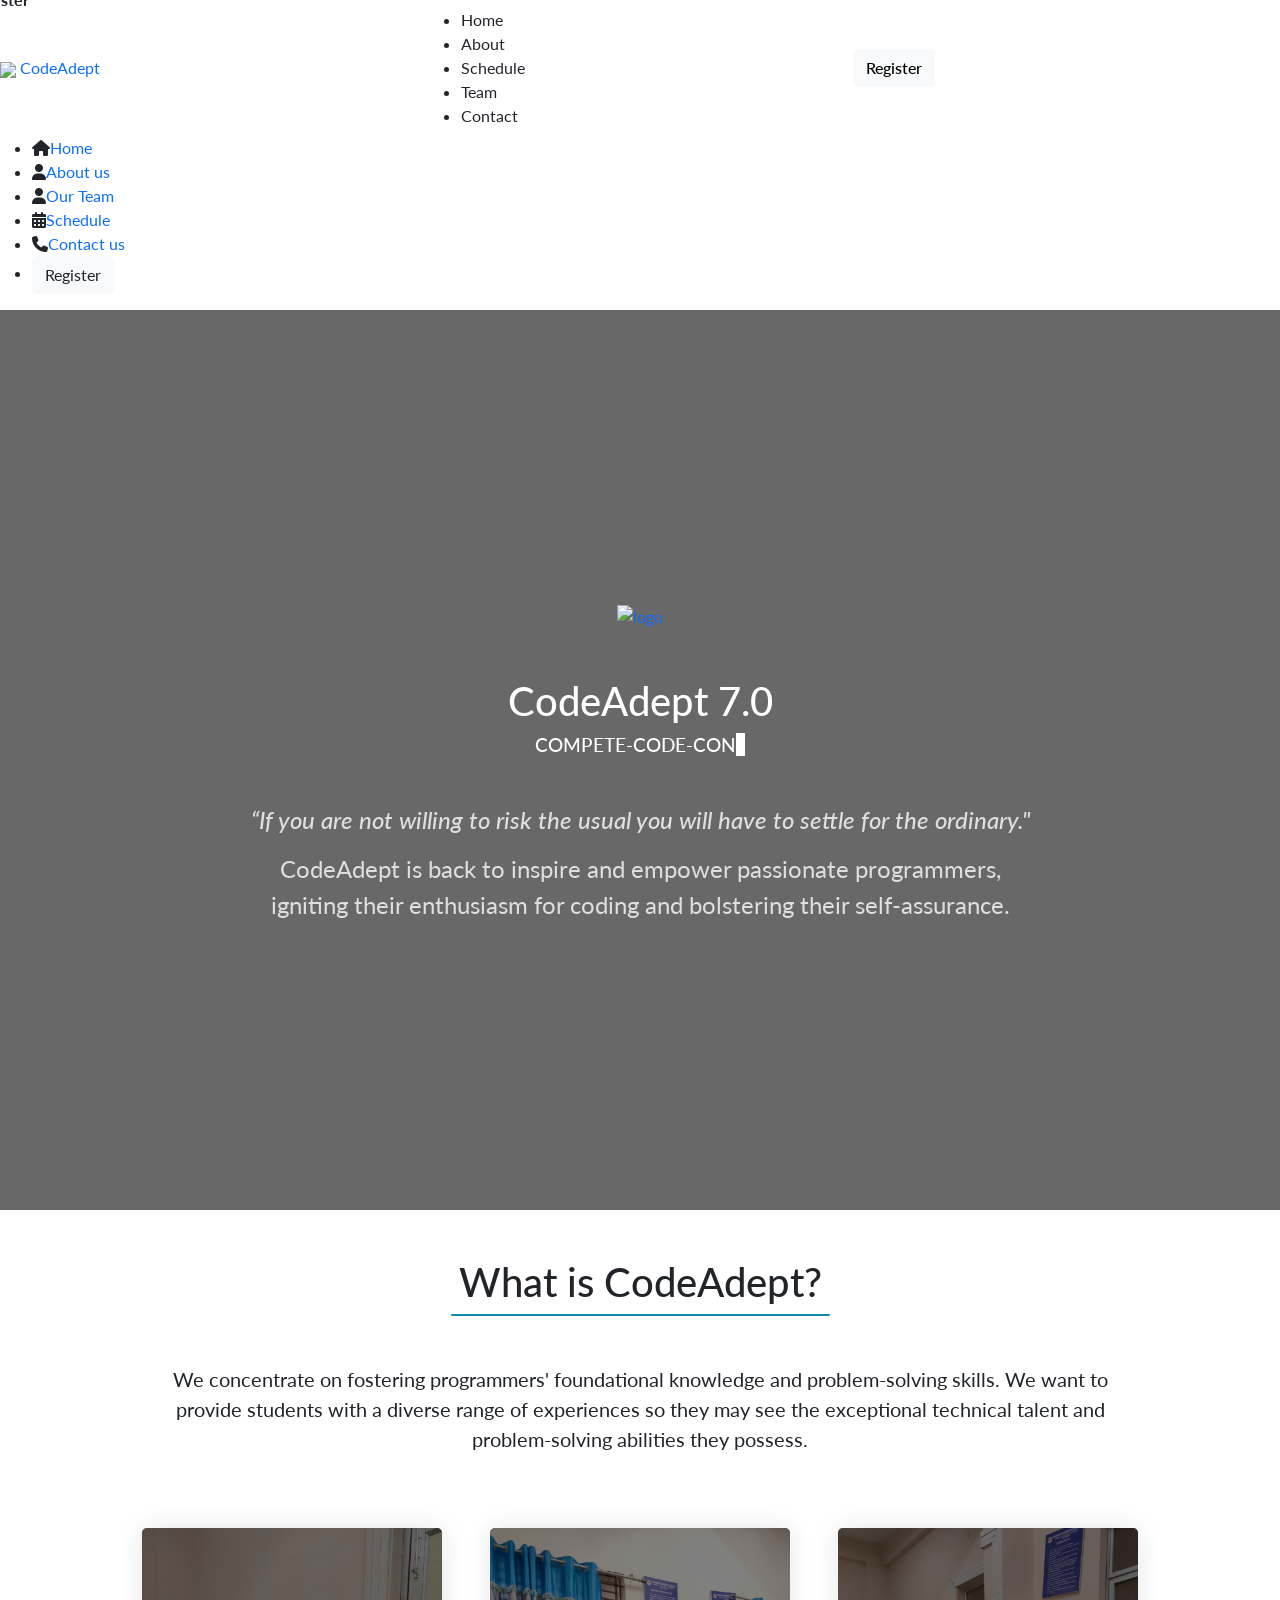
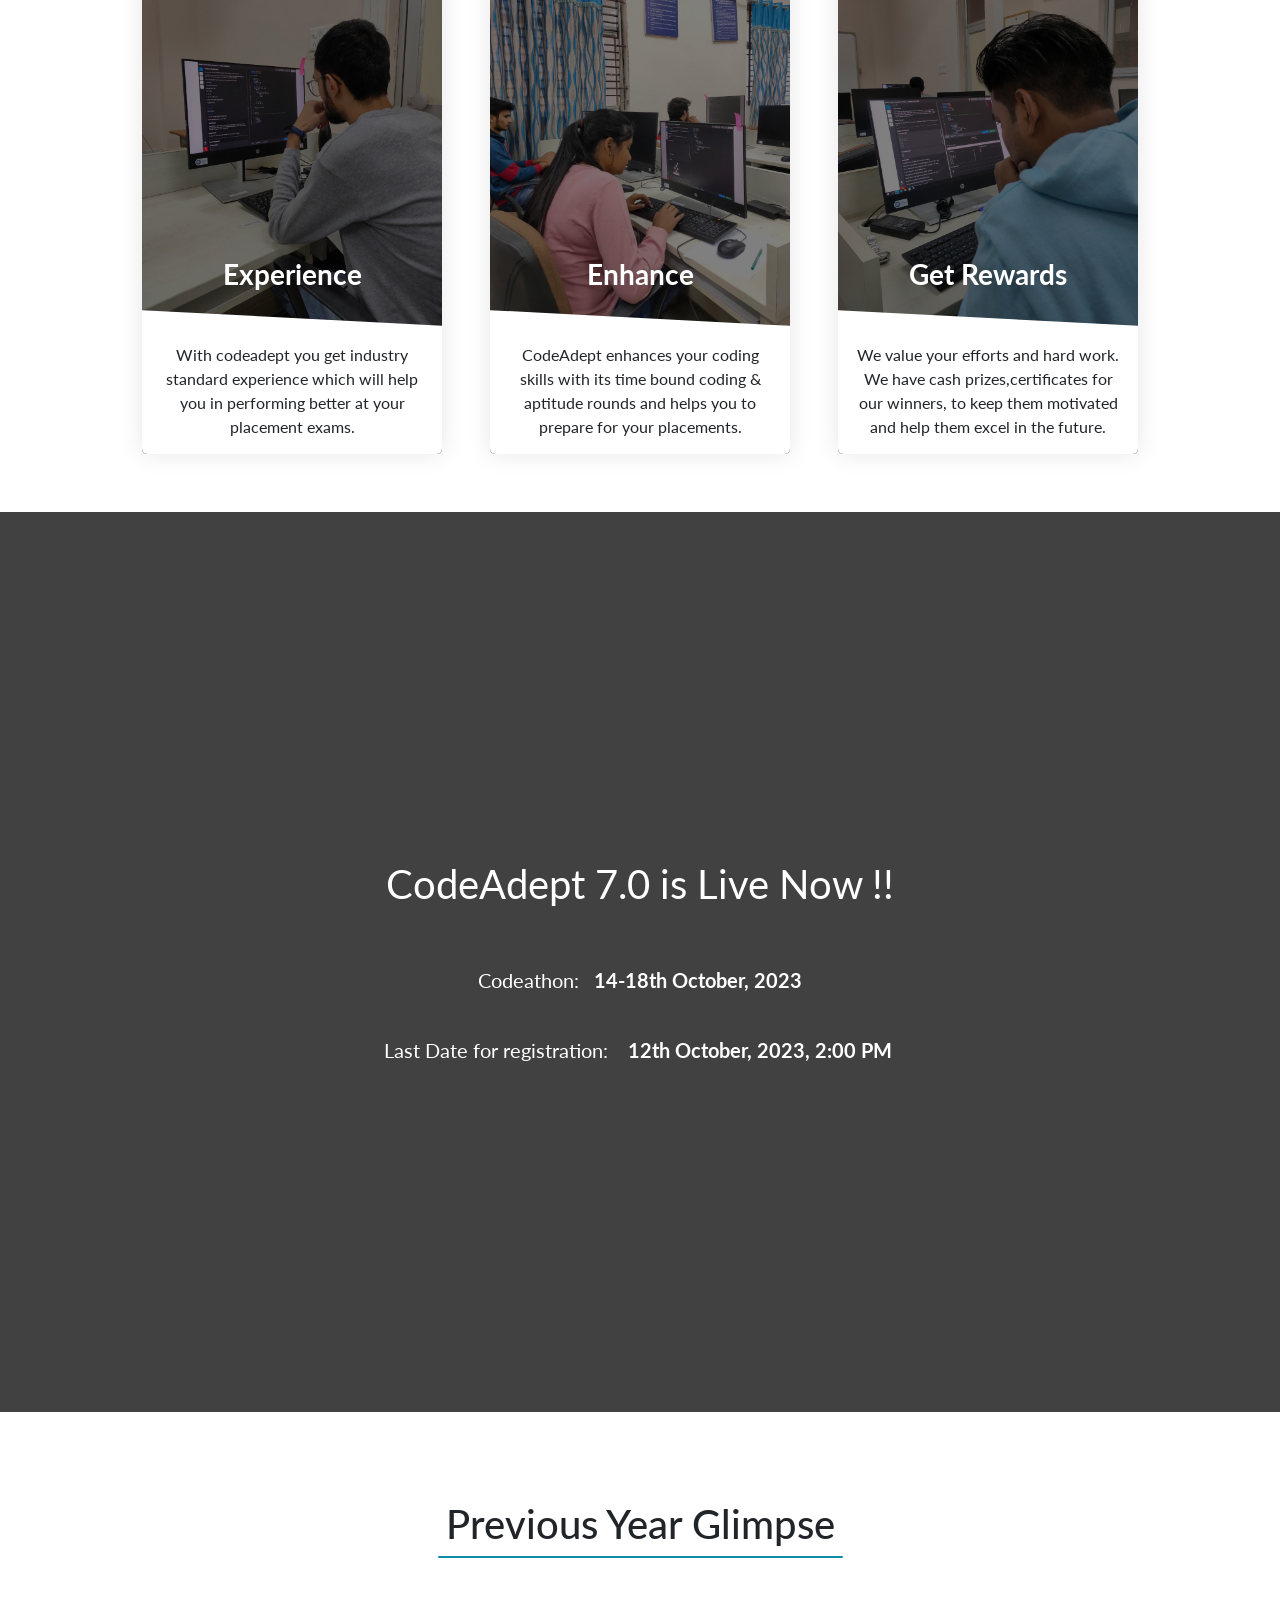
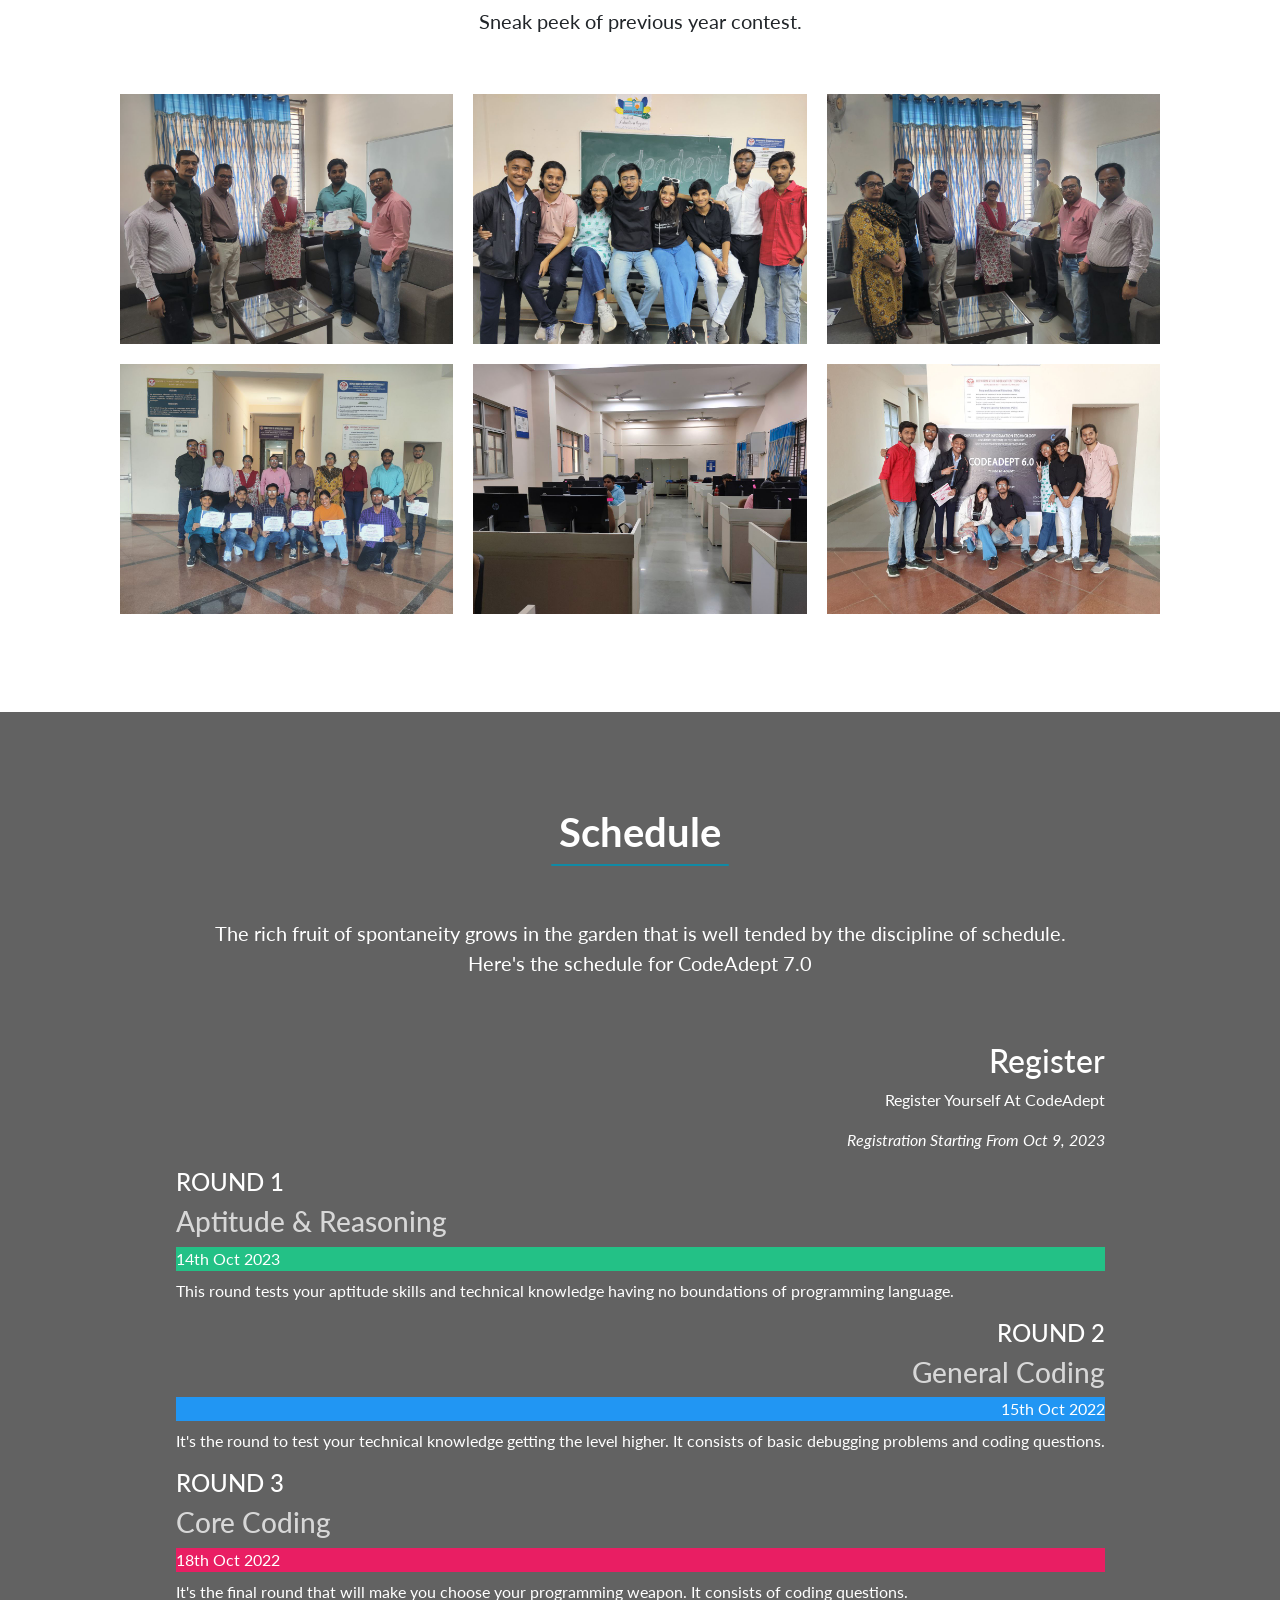
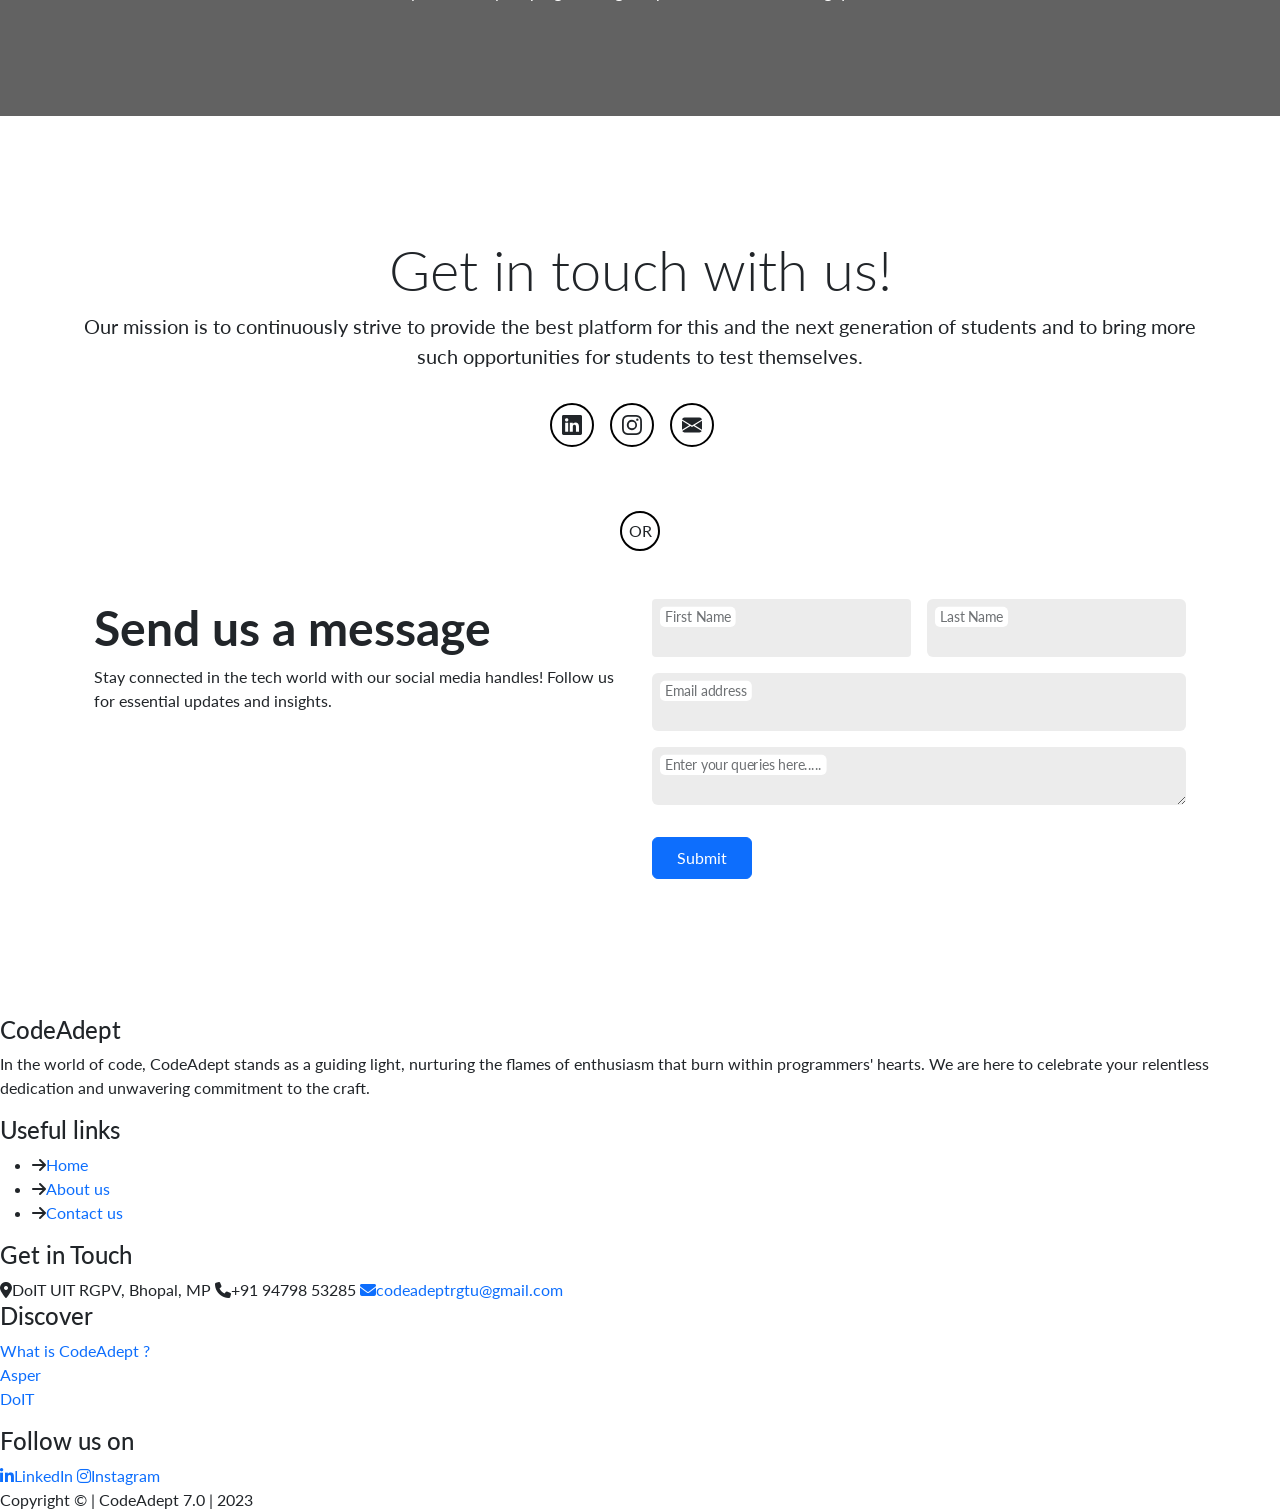
==== index.html @ c3426522 "codeadept 7.0" ====
<!DOCTYPE html>
<html lang="en">

<head>
    <meta charset="UTF-8">
    <meta http-equiv="X-UA-Compatible" content="IE=edge">
    <meta name="viewport" content="width=device-width, initial-scale=1.0">
    <title>CodeAdept 7.0</title>
    <!--CSS-->
    <!--Bootstrap-->
    <link href="https://cdn.jsdelivr.net/npm/bootstrap@5.2.2/dist/css/bootstrap.min.css" rel="stylesheet"
        integrity="sha384-Zenh87qX5JnK2Jl0vWa8Ck2rdkQ2Bzep5IDxbcnCeuOxjzrPF/et3URy9Bv1WTRi" crossorigin="anonymous">
    


    <!-- CSS files -->
    <link rel="stylesheet" href="./CSS/newIndex.css">
    <link rel="stylesheet" href="./CSS/timeline.css">
    <link rel="stylesheet" href="./CSS/footer.css">
    <link rel="stylesheet" href="./CSS/navbar.css">


    <!--fontawesome-->
    <link rel="stylesheet" href="https://cdnjs.cloudflare.com/ajax/libs/font-awesome/6.2.0/css/all.min.css"
        integrity="sha512-xh6O/CkQoPOWDdYTDqeRdPCVd1SpvCA9XXcUnZS2FmJNp1coAFzvtCN9BmamE+4aHK8yyUHUSCcJHgXloTyT2A=="
        crossorigin="anonymous" referrerpolicy="no-referrer" />

    <!--Fonts-->
    <link rel="preconnect" href="https://fonts.googleapis.com">
    <link rel="preconnect" href="https://fonts.gstatic.com" crossorigin>
    <link
        href="https://fonts.googleapis.com/css2?family=Fira+Code:wght@300;400;500;600;700&family=Lato:ital,wght@0,300;0,400;0,700;1,300;1,400;1,700&display=swap"
        rel="stylesheet">

    <!-- AOS CDN link -->
    <link rel="stylesheet" href="https://unpkg.com/aos@next/dist/aos.css" />


    <!--Favicon-->
    <link rel="icon" type="image/x-icon" href="./Images/favicon.png">
</head>

<style>
    .nav-item a::before {
        top: 22px !important;
    }

    .container-5 .three div ul li a::after {
        top: 2px !important;
    }
</style>

<body>
    <!-- <section id="loader_container">
        <div class="loader">
          <span style="font-size: 34px !important;">{</span>Loading...<span style="font-size: 34px !important;">}</span>
        </div>
      </section> -->

    <header id="navbar">
        <nav class="navbar justify-content-between">
            <a href="./index.html" class="nav-heading ">
                <img src="Images/logo2.png" height="40">
                <span id="navbar-head">
                    CodeAdept
                </span>
            </a>

            <div class="">
                <ul class="nav-menu m-0" style="margin-bottom: 0px !important;">

                    <li class="nav-item p-0 m-0"><a href="./index.html" class="nav-link present">Home</a></li>
                    <li class="nav-item p-0 m-0"><a href="./index.html#aboutSection" class="nav-link">About</a></li>
                    <li class="nav-item p-0 m-0"><a href="./index.html#scheduleSection" class="nav-link">Schedule</a></li>
                    <li class="nav-item p-0 m-0"><a href="./team.html" class="nav-link">Team</a></li>
                    <li class="nav-item p-0 m-0"><a href="./index.html#contactus" class="nav-link">Contact</a></li>
                </ul>
            </div>
            <a href="register.html"><span class="fw-medium navRegisterBtn btn btn-light me-2 ">Register</span></a>


            <div class="menubar me-2">
                <span class="bar"></span>
                <span class="bar"></span>
                <span class="bar"></span>
            </div>
        </nav>



        <div class="sidebar">
            <ul>
                <li><i class="fa-solid fa-house"></i><a href="./index.html">Home</a></li>
                <li><i class="fa-solid fa-user"></i><a href="./index.html#aboutSection">About us</a></li>
                <li><i class="fa-solid fa-user"></i><a href="./team.html">Our Team</a></li>
                <li><i class="fa-solid fa-calendar-days"></i><a href="./index.html#scheduleSection">Schedule</a></li>
                <li><i class="fa-solid fa-phone"></i><a href="./index.html#contactus">Contact us</a></li>
                <li><a href="./register.html"><button class="btn btn-light text-dark" >Register</button></a></li>
            </ul>
        </div>
    </header>
    <!-- <span>
        <button class="btn btn-primary floatingBtn">
            Register
        </button>
    </span> -->
    <main>

        <!--Floating registration btn-->


        <!--LAnding Section-->
        <section
            class="scroll-item py-5 landing-section  min-vh-100  d-flex flex-column justify-content-center align-items-center landingPg">
            <a href="./index.html">

                <div class="img-holder">
                    <img src="./Images/logo2.png" alt="logo" width="150px">
                </div>

            </a>
            <div class="landingText text-white text-center my-5 ">
                <h1 class="font-bold uppercase">
                    <!-- { &nbsp; -->
                    CodeAdept 7.0
                    <!-- &nbsp;} -->
                </h1>
                <!-- <span class="fs-3 mr-3">
                /* &nbsp;
            </span> -->
                <h3 class="fs-italic my-3 inline-block" id="text">
                </h3>
                <!-- <span class="fs-3 ml-3">
                &nbsp; */
            </span> -->

                <h4 class="fst-italic mx-2 fs-4 tagline mt-5 mb-3">
                    “If you are not willing to risk the usual you will have to settle for the ordinary."
                </h4>
                <div>
                    <p class="mx-2 fs-4 tagline my-3">
                        CodeAdept is back to inspire and empower passionate programmers, igniting their enthusiasm for coding and bolstering their self-assurance.
                    </p>
                </div>





                <a href="./register.html" class="landingRegBTn">

                    <button type="button" class="px-5 py-3 my-3 btn btn-outline-light fw-bold">Register Now</button>
                </a>
            </div>
        </section>


        <!--About Section-->
        <section id="aboutSection"
            class="scroll-item py-5 aboutSection  min-vh-100 d-flex justify-content-center align-items-center flex-column">


            <div class="aboutHeading mb-5">
                <h1 class=" px-2">
                    What is CodeAdept?
                </h1>
                <div class="underline"></div>
            </div>

            <p class=" aboutContent mx-5 text-center fs-5">
                We concentrate on fostering programmers' foundational knowledge and problem-solving skills. We want to provide students with a diverse range of experiences so they may see the exceptional technical talent and problem-solving abilities they possess.

            </p>


            <div class="mt-5  gap-5 mw-100 d-flex flex-wrap justify-content-around">


                <div class="">
                            
                    <div class="profile-card-4 text-center card border-0"><img
                            src="./Images/experienceBg.jpg"
                            class="w-100">
                        <div class="profile-content">
                            <div class="profile-name">
                                <h3 class="fw-bold">Experience</h3> 
                            </div>
                            <div class="card-text">With codeadept you get industry standard experience which will help you in performing better at your placement exams.</div>

                        </div>
                    </div>
                </div>

                <div class="">
                            
                    <div class="profile-card-4 text-center card border-0"><img
                            src="./Images/enhanceBg.jpg"
                            class="w-100">
                        <div class="profile-content">
                            <div class="profile-name">
                                <h3 class="fw-bold">Enhance</h3> 
                            </div>
                            <div class="card-text">CodeAdept enhances your coding skills with its time bound coding & aptitude
                                rounds and helps you to prepare for your placements.
                            </div>

                        </div>
                    </div>
                </div>

                <div class="">
                            
                    <div class="profile-card-4 text-center"><img
                            src="./Images/getRewardsBg.jpg"
                            class="w-100">
                        <div class="profile-content">
                            <div class="profile-name">
                                <h3 class="fw-bold">Get Rewards</h3> 
                            </div>
                            <div class="card-text">We value your efforts and hard work. We have cash prizes,certificates for our winners, to keep them motivated and help them excel in the future.</div>

                        </div>
                    </div>
                </div>

                


            </div>

            


        </section>

        <!--CountDown Section-->
        <section
            class="scroll-item py-5 countDownSection   min-vh-100 d-flex flex-column justify-content-center align-items-center">

            <!-- Countdown timer -->
            <div class=" container text-white">
                <div class="">
                    <div class="">
                        <div class="">
                            <p class="text-white fs-1 text-center">CodeAdept 7.0 is Live Now !!
                            </p>
                        </div>

                        <!-- <div id="countdown" class="d-flex justify-content-center">
                            CodeAdept 6.0 is Live Now !!
                        </div> -->

                        <!-- <div id="countdown" class="d-flex justify-content-center">

                            <div class="time d-flex flex-column align-items-center justify-content-center m-3">
                                <h2 id="days" class="count fw-bold display-2 m-2">0</h2>
                                <small>Days</small>
                            </div>
                            <div class="time d-flex flex-column align-items-center justify-content-center m-3">
                                <h2 id="hour" class="count fw-bold display-2 m-2">0</h2>
                                <small>Hours</small>
                            </div>
                            <div class="time d-flex flex-column align-items-center justify-content-center m-3">
                                <h2 id="min" class=" count fw-bold display-2 m-2">0</h2>
                                <small>Minutes</small>
                            </div>
                            <div class="time d-flex flex-column align-items-center justify-content-center m-3">
                                <h2 id="sec" class=" count fw-bold display-2 m-2">0</h2>
                                <small>Seconds</small>
                            </div>
                        </div><br> -->
                        <div class="fs-5 text-center">
                            <br>
                            <p class="para scheduledates">Codeathon: &nbsp; <span class="fw-bold ">14-18th October,
                                    2023</span>
                            </p>
                            <br>
                            <p class="scheduledates">Last Date for registration: &nbsp; <span
                                    class="fw-bold scheduledates">12th October, 2023, 2:00 PM</span></p>
                        </div>


                    </div>
                </div>
            </div>

        </section>

        <!--Previous year gallery-->
        <section id="gallery"
            class=" py-5 scroll-item gallerySection  min-vh-100 d-flex justify-content-center align-items-center flex-column text-center">
            <div class="aboutHeading mb-5">
                <h1 class=" px-2">
                    Previous Year Glimpse
                </h1>
                <div class="underline"></div>
            </div>
            <div class="container">
                <p class="mb-5 fs-5 ">
                    Sneak peek of previous year contest.
                </p>
            </div>


            <div class="container_gallery">
                <div><img src="./Images/py2.jpg" alt="error loading"></div>
                <div><img src="./Images/py1.jpg" alt="error loading"></div>
                <div><img src="./Images/py3.jpg" alt="error loading"></div>
                <div><img src="./Images/py4.jpg" alt="error loading"></div>
                <div><img src="./Images/py5.jpg" alt="error loading"></div>
                <div><img src="./Images/py6.jpg" alt="error loading"></div>
            </div>
        </section>



        <!--Schedule-->
        <section
            class="overflow-hidden py-5 scroll-item scheduleSection min-vh-100  d-flex flex-column justify-content-center align-items-center" id="scheduleSection">
            <div class="scheduleHeading my-5 text-center text-white">
                <h1 class="fw-bold px-2">
                    Schedule
                </h1>
                <div class="underline my-1"></div>

            </div>
            <div class="container">
                <p class="fs-5  text-center text-white  ">
                    The rich fruit of spontaneity grows in the garden that is well tended by the discipline of schedule.<br>
                    Here's the schedule for CodeAdept 7.0
                </p>

            </div>


            <div class="position-relative my-5">
                <div class="timeline text-white">
                    <div class="line"></div>
                    <div class="section">
                        <div class="bead"></div>
                        <div class="content line-height2" style="text-align: end;">
                            <h2>Register</h2>
                            <p>Register Yourself At CodeAdept
                            </p>
                            <p><i>Registration Starting From Oct 9, 2023
                                </i></p>
                        </div>
                    </div>

                    <div class="section">
                        <div class="bead"></div>
                        <div class="content line-height2">
                            <h4 class="res-5">ROUND 1 </h4>
                            <h3 class="res-4 opacity-75">Aptitude & Reasoning</h3>
                            <div class="date my-2" style="background-color: #23c186;"> 14th Oct 2023</div>
                            <p class="mt-2 res-5">This round tests your aptitude skills and technical knowledge having no boundations of programming language.</p>
                        </div>
                    </div>

                    <div class="section">
                        <div class="bead"></div>
                        <div class="content line-height2" style="text-align: end;">
                            <h4 class="res-5">ROUND 2 </h4>
                            <h3 class="res-4 opacity-75">General Coding</h3>
                            
                            <div class="date my-2" style="background-color: #2196f3;">15th Oct 2022</div>
                            <p class="mt-2 res-5">It's the round to test your technical knowledge getting the level higher. It consists of basic debugging problems and coding questions.
                            </p>
                        </div>
                    </div>

                    <div class="section">
                        <div class="bead"></div>
                        <div class="content line-height2">
                            <h4 class="res-5">ROUND 3</h4>
                            <h3 class="res-4 opacity-75">Core Coding</h3>
                            
                            <div class="date my-2" style="background-color: #e91e63;"> 18th Oct 2022</div>
                            <p class="mt-2 res-5">It's the final round that will make you choose your programming weapon. It consists of coding questions.</p>
                        </div>
                    </div>

                </div>
            </div>
        </section>


        <!--Contact Section-->
        <section id="contactus"
            class="py-5 scroll-item contactSection  min-vh-100 d-flex justify-content-center align-items-center flex-column">
            <h1 class="display-4">Get in touch with us!</h1>
            <div class="container">

                <p class="fs-5 text-center">Our mission is to continuously strive to provide the best
                    platform for this and the next generation of students and to bring more such opportunities for
                    students to test themselves.
                </p>
            </div>

            <div class=" d-flex flex-wrap my-3">
                <a href="https://www.linkedin.com/showcase/codeadept/" class="me-3" target="_blank">
                    <div class=" circle text-dark  rounded-circle d-flex justify-content-center align-items-center">
                        <svg xmlns="http://www.w3.org/2000/svg" width="20" height="20" fill="currentColor"
                            class="bi bi-linkedin" viewBox="0 0 16 16">
                            <path
                                d="M0 1.146C0 .513.526 0 1.175 0h13.65C15.474 0 16 .513 16 1.146v13.708c0 .633-.526 1.146-1.175 1.146H1.175C.526 16 0 15.487 0 14.854V1.146zm4.943 12.248V6.169H2.542v7.225h2.401zm-1.2-8.212c.837 0 1.358-.554 1.358-1.248-.015-.709-.52-1.248-1.342-1.248-.822 0-1.359.54-1.359 1.248 0 .694.521 1.248 1.327 1.248h.016zm4.908 8.212V9.359c0-.216.016-.432.08-.586.173-.431.568-.878 1.232-.878.869 0 1.216.662 1.216 1.634v3.865h2.401V9.25c0-2.22-1.184-3.252-2.764-3.252-1.274 0-1.845.7-2.165 1.193v.025h-.016a5.54 5.54 0 0 1 .016-.025V6.169h-2.4c.03.678 0 7.225 0 7.225h2.4z" />
                        </svg>
                    </div>
                </a>

                <a href="https://www.instagram.com/codeadept/" class="me-3" target="_blank">
                    <div class=" circle text-dark  rounded-circle d-flex justify-content-center align-items-center">
                        <svg xmlns="http://www.w3.org/2000/svg" width="20" height="20" fill="currentColor"
                            class="bi bi-instagram" viewBox="0 0 16 16">
                            <path
                                d="M8 0C5.829 0 5.556.01 4.703.048 3.85.088 3.269.222 2.76.42a3.917 3.917 0 0 0-1.417.923A3.927 3.927 0 0 0 .42 2.76C.222 3.268.087 3.85.048 4.7.01 5.555 0 5.827 0 8.001c0 2.172.01 2.444.048 3.297.04.852.174 1.433.372 1.942.205.526.478.972.923 1.417.444.445.89.719 1.416.923.51.198 1.09.333 1.942.372C5.555 15.99 5.827 16 8 16s2.444-.01 3.298-.048c.851-.04 1.434-.174 1.943-.372a3.916 3.916 0 0 0 1.416-.923c.445-.445.718-.891.923-1.417.197-.509.332-1.09.372-1.942C15.99 10.445 16 10.173 16 8s-.01-2.445-.048-3.299c-.04-.851-.175-1.433-.372-1.941a3.926 3.926 0 0 0-.923-1.417A3.911 3.911 0 0 0 13.24.42c-.51-.198-1.092-.333-1.943-.372C10.443.01 10.172 0 7.998 0h.003zm-.717 1.442h.718c2.136 0 2.389.007 3.232.046.78.035 1.204.166 1.486.275.373.145.64.319.92.599.28.28.453.546.598.92.11.281.24.705.275 1.485.039.843.047 1.096.047 3.231s-.008 2.389-.047 3.232c-.035.78-.166 1.203-.275 1.485a2.47 2.47 0 0 1-.599.919c-.28.28-.546.453-.92.598-.28.11-.704.24-1.485.276-.843.038-1.096.047-3.232.047s-2.39-.009-3.233-.047c-.78-.036-1.203-.166-1.485-.276a2.478 2.478 0 0 1-.92-.598 2.48 2.48 0 0 1-.6-.92c-.109-.281-.24-.705-.275-1.485-.038-.843-.046-1.096-.046-3.233 0-2.136.008-2.388.046-3.231.036-.78.166-1.204.276-1.486.145-.373.319-.64.599-.92.28-.28.546-.453.92-.598.282-.11.705-.24 1.485-.276.738-.034 1.024-.044 2.515-.045v.002zm4.988 1.328a.96.96 0 1 0 0 1.92.96.96 0 0 0 0-1.92zm-4.27 1.122a4.109 4.109 0 1 0 0 8.217 4.109 4.109 0 0 0 0-8.217zm0 1.441a2.667 2.667 0 1 1 0 5.334 2.667 2.667 0 0 1 0-5.334z" />
                        </svg>
                    </div>
                </a>


                <a href="mailto:codeadeptrgtu@gmail.com" class="me-3" target="_blank">
                    <div class="text-dark  circle  rounded-circle d-flex justify-content-center align-items-center" >
                        <svg xmlns="http://www.w3.org/2000/svg" width="20" height="20" fill="currentColor"
                            class="bi bi-envelope-fill" viewBox="0 0 16 16">
                            <path
                                d="M.05 3.555A2 2 0 0 1 2 2h12a2 2 0 0 1 1.95 1.555L8 8.414.05 3.555ZM0 4.697v7.104l5.803-3.558L0 4.697ZM6.761 8.83l-6.57 4.027A2 2 0 0 0 2 14h12a2 2 0 0 0 1.808-1.144l-6.57-4.027L8 9.586l-1.239-.757Zm3.436-.586L16 11.801V4.697l-5.803 3.546Z" />
                        </svg>
                    </div>
                </a>

            </div>


            <div
                class="mt-5 circle circle-or  rounded-circle d-flex justify-content-center align-items-center">
                OR
            </div>


            <div class="row  container  mt-5 ">

                <div class="col-12 col-sm-6 d-flex flex-column  pe-3 pb-3 ">
                    <h4 class="display-5 fw-bold"> Send us a message </h4>
                    <p class="res-5">
                        Stay connected in the tech world with our social media handles! Follow us for essential updates and insights.</p>
                </div>
                <div class="col-12 col-sm-6  ">
                    <form action="https://formspree.io/f/moqbpong" class="form line-height" method="POST">
                        <div class="d-flex flex-row ">
                            <div class=" form-floating mb-3 me-3 w-50">
                                <input type="text" class="form-control form-control-sm" id="floatingInput"
                                    name="FirstName" aria-label="First name" required>
                                <label for="floatingInput">First Name</label>
                            </div>
                            <div class=" form-floating mb-3 w-50 ">
                                <input type="text" class="form-control" id="floatingInput" name="LastName"
                                    aria-label="Last name" required>
                                <label for="floatingInput">Last Name</label>
                            </div>

                        </div>

                        <div class="form-floating mb-3">
                            <input type="email" class="form-control" name="Email" id="floatingInput" required>
                            <label for="floatingInput">Email address</label>
                        </div>

                        <div class="form-floating mb-3">
                            <textarea class="form-control" id="exampleFormControlTextarea1 " rows="3" name="msg"
                                required></textarea>
                            <label for="floatingInput">Enter your queries here.....</label>
                        </div>
                        <div>
                            <button type="submit"
                                class="btn btn-primary btr me-3 px-4 py-2 my-3 my-shadow">Submit</button>
                        </div>
                    </form>
                </div>

            </div>
        </section>

        <section id="section-5">
            <div class="container-5">
                <div class="one">
                    <h4>CodeAdept</h4>
                    <p>In the world of code, CodeAdept stands as a guiding light, nurturing the flames of enthusiasm that burn within programmers' hearts. We are here to celebrate your relentless dedication and unwavering commitment to the craft.</p>
                </div>



                <div class="three">
                    <h4>Useful links</h4>
                    <div>
                        <ul>
                            <li><i class="fa-solid fa-arrow-right"></i><a href="index.html">Home</a></li>
                            <li><i class="fa-solid fa-arrow-right"></i><a href="./index.html#aboutSection">About us</a>
                            </li>
                            <li><i class="fa-solid fa-arrow-right"></i><a href="index.html#contactus">Contact us</a>
                            </li>
                        </ul>
                    </div>
                </div>

                <div class="two">
                    <h4>Get in Touch</h4>
                    <div>
                        <span><i class="fa-sharp fa-solid fa-location-dot"></i>DoIT UIT RGPV, Bhopal, MP</span>
                        <span><i class="fa-sharp fa-solid fa-phone"></i>+91 94798 53285</span>
                        <!-- <span><i class="fa-sharp fa-solid fa-phone"></i>+91 88171 50833</span> -->
                        <span class="companyEmail"><a href="mailto:codeadeptrgtu@gmail.com"><i
                                    class="fa-sharp fa-solid fa-envelope"></i>codeadeptrgtu@gmail.com</a></span>
                    </div>
                </div>

                <div class="four">
                    <h4>Discover</h4>
                    <div>
                        <ul style="padding-left: 0px !important;">
                            <li><a href="./index.html#aboutSection">What is CodeAdept ?</a></li>
                            <li><a href="https://www.theasperteam.in" target="_blank">Asper</a></li>
                            <li><a href="https://www.uitrgpv.ac.in/departments/department_home.aspx" target="_blank">DoIT</a></li>
                        </ul>
                    </div>
                </div>

                <div class="five">
                    <h4>Follow us on</h4>
                    <div>
                        <!-- <span><a href="#"><i class="fa-brands fa-facebook-f"></i>facebook</a></span> -->
                        <!-- <span><a href="#"><i class="fa-brands fa-twitter"></i>twitter</a></span> -->
                        <span><a href="https://www.linkedin.com/showcase/codeadept/" target="_blank"><i
                                    class="fa-brands fa-linkedin-in" ></i>LinkedIn</a></span>
                        <span><a href="https://www.instagram.com/codeadept/" target="_blank"><i
                                    class="fa-brands fa-instagram"></i>Instagram</a></span>
                    </div>
                </div>
            </div>
        </section>

        <footer>
            <div>Copyright &copy; | CodeAdept 7.0 | 2023</div>
        </footer>

        <div class="registerMouseTrailer">Register</div>

        <!-- <div class="mouse_trailer"></div> -->

    </main>

    <script src="https://cdn.jsdelivr.net/npm/bootstrap@5.2.2/dist/js/bootstrap.bundle.min.js"
        integrity="sha384-OERcA2EqjJCMA+/3y+gxIOqMEjwtxJY7qPCqsdltbNJuaOe923+mo//f6V8Qbsw3"
        crossorigin="anonymous"></script>
    <script src="./JavaScript/newIndex.js"></script>
    <!-- <script src="./JavaScript/landingCountDown.js"></script> -->
    <script src="./JavaScript/timeline.js"></script>
    <script src="./JavaScript/navbar.js"></script>

    <!-- AOS JavaScript -->
    <script src="https://unpkg.com/aos@next/dist/aos.js"></script>
    <script>
        AOS.init({
            offset: 120,
            // delay: 0, 
            duration: 1000,
        });

    </script>
</body>

<!-- <script>
    function preloader() {
      // setTimeout(() => {
      let loader_container = document.getElementById("loader_container");
      loader_container.style.display = "none";
      // }, 2000);
    }
  </script> -->

</html>
---- CSS/newIndex.css ----
*{
    margin: 0;
    padding: 0;
    box-sizing: border-box;
    scroll-behavior: smooth;
}
:root{
    --primary-font:'Lato', sans-serif;
    --tagline-font:'Fira Code', monospace;
}

html{
  overflow-x: hidden;
}
a{
  text-decoration: none;
  /* color:inherit !important; */
}


body{
  overflow-x: hidden;
    font-family: var(--primary-font);
    scroll-behavior: smooth;
}

/* body::-webkit-scrollbar {
    width: 15px;
  } */
 @media(max-width:500px){
  .fs-4{
    font-size:1.2rem !important;
  }
  .fs-5{
    font-size:1rem !important;
  }
 }

 @media(max-width:500px){
  .res-4{
    font-size:1.2rem !important;
  }
  .res-5{
    font-size:1rem !important;
  }
 }

 




/*Navbar*/


  /*Landing*/
  .landing-section{
    background-attachment: fixed;
    min-height: 100vh ;
    font-family: var(--primary-font);
    z-index: 1;
    background: url('../Images/img2.jpg'),rgba(0, 0, 0, 0.591);
    background-size: cover;
    background-attachment: fixed;
    background-position: center;
    background-repeat: no-repeat;
    background-blend-mode: darken ;
   
  }
  
  .img-holder{
    margin-top: 70px !important; 
    z-index: 1;
    animation: floating 3s infinite ease-in-out;
  }
  .landingText{
    z-index: 2;
    font-family: var(--primary-font);
  }
  .landingText h3 {
    display: inline;
  }
  .landingRegBTn{
    display: none;
  }
  @media(max-width:850px){
    .landingRegBTn{
      display: block;
    }
  }

  @keyframes floating {
    0%,
    100% {
      transform: translateY(0px);
      
    }
    50% {
        transform: translateY(20px);
      
    }
  }

  @media(max-width:700px){
    /* .aboutContent{
      text-align: justify !important;
    } */
  }
  .tagline{
    max-width: 800px;
    color: rgba(255, 255, 255, 0.788);
  }

  #text{
    font-size: 1.2rem;
  }
  

  /*type writer*/
  /* #text {
    
  } */
  
  #text:after {
    position: relative;
    content: "a";
    z-index: 1;
    color: transparent;
    background-color: white;
    animation: blinking 1s infinite;
  }
  
  @keyframes blinking {
    0%,
    100% {
      visibility: hidden;
      opacity: 0;
    }
    50% {
      visibility: visible;
      opacity: 1;
    }
  }

/*aBOUT US sECTION*/

@media(max-width:500px){
  .card-text{
    font-size:1rem !important;
  }
 }

.aboutSection{
    /* background: url("../Images/vision.jpeg"),rgb(11, 22, 116); */
  background-attachment: fixed;
  min-height: 100vh;
  background-blend-mode: darken;
  background-size: cover;
  background-position: center;
  background-repeat: no-repeat;
  /* z-index: -1; */
  /* box-shadow: 0px 9px 11px -4px rgba(0, 0, 0, 0.587) inset !important;
  -webkit-box-shadow: 0px 9px 11px -4px rgba(0, 0, 0, 0.587) inset !important;
  -moz-box-shadow: 0px 9px 11px -4px rgba(0, 0, 0, 0.587) inset !important; */
}
.aboutHeading{
    width:fit;
}
.underline{
    height: 2px;
    background: rgb(16, 138, 165);
    border-radius: 10000px;
}
.aboutContent{
    max-width: 1000px;
}
.card{
    background: rgba(255, 255, 255,0.75);
}

.card-container {
  padding: 100px 0px;
  -webkit-perspective: 1000;
  perspective: 1000;
}



.profile-card-4 {
  max-width: 300px;
  background-color: rgb(0, 0, 0);
  border-radius: 5px;
  box-shadow: 0px 0px 25px rgba(0, 0, 0, 0.1);
  overflow: hidden;
  position: relative;
  margin: 10px auto;
  cursor: pointer;
  
}

.profile-card-4 img {
  transition: all 0.25s linear;
  opacity: 50%;
}

.profile-card-4 .profile-content {
  position: relative;
  padding: 15px;
  background-color: #FFF;
}

.profile-card-4 .profile-name {
  font-weight: bold;
  position: absolute;
  left: 0px;
  right: 0px;
  top: -70px;
  color: #FFF;
  font-size: 17px;
}

.profile-card-4 .profile-name p {
  font-weight: 600;
  font-size: 13px;
  letter-spacing: 1.5px;
}

.profile-card-4 .profile-description {
  color: #777;
  font-size: 12px;
  padding: 10px;
}

.profile-card-4 .profile-overview {
  padding: 15px 0px;
}

.profile-card-4 .profile-overview p {
  font-size: 10px;
  font-weight: 600;
  color: #777;
}

.profile-card-4 .profile-overview h4 {
  color: #273751;
  font-weight: bold;
}

.profile-card-4 .profile-content::before {
  content: "";
  position: absolute;
  height: 20px;
  top: -10px;
  left: 0px;
  right: 0px;
  background-color: #FFF;
  z-index: 0;
  transform: skewY(3deg);
}

.profile-card-4:hover img {
  transform: rotate(5deg) scale(1.1, 1.1);
  filter: brightness(110%);
}



/*countDownSection*/
.countDownSection{
    min-height: 100vh ;
    font-family: var(--primary-font);
    
    background: url('../Images/countDown.jpg');
    background-color:rgba(0, 0, 0, 0.747) ;
    /* background: url('../Images/img4.jpg'),rgba(0, 0, 0, 0.623); */
    background-size: cover;
    background-attachment: fixed;
    background-position: center;
    background-repeat: no-repeat;
    background-attachment: fixed;
    background-blend-mode: darken ;
    /* box-shadow: 0px 9px 11px -4px rgba(0, 0, 0, 0.587) inset;
-webkit-box-shadow: 0px 9px 11px -4px rgba(0, 0, 0, 0.587) inset;
-moz-box-shadow: 0px 9px 11px -4px rgba(0, 0, 0, 0.587) inset; */
}
@media(max-width:770px){
  .count{
    font-size: 2rem !important;
  }
}

/*gallery*/
/*gallerySection*/

.gallerySection{
  /* background: url('../Images/gallery.jpg'),rgba(0, 0, 0, 0.53); */
  background-size: cover;
  background-position: center;
  background-attachment: fixed;
  background-repeat: no-repeat;
  background-attachment: fixed;
  background-blend-mode: darken;
  /* box-shadow: 0px 9px 11px -4px rgba(0, 0, 0, 0.587) inset;
  -webkit-box-shadow: 0px 9px 11px -4px rgba(0, 0, 0, 0.587) inset;
  -moz-box-shadow: 0px 9px 11px -4px rgba(0, 0, 0, 0.587) inset; */
}

#gallery {
  display: flex;
  align-items: center;
  width: 100vw;
  justify-content: center;
  padding: 30px 20px;
  flex-direction: column;
  /* margin: 40px 0px; */
}

#gallery h2 {
  font-size: 40px;
  margin-bottom: 10px;
  text-align: center;
}

#gallery hr {
  width: 400px;
  margin-bottom: 30px;

}

#gallery .container_gallery {
  display: flex;
  align-items: center;
  justify-content: center;
  width: 90%;
  height: 100%;
  max-width: 1200px;
  flex-wrap: wrap;
}

#gallery .container_gallery div {
  display: flex;
  align-items: center;
  justify-content: center;
  margin: 10px;
  overflow: hidden;
  /* height: 250px; */
  /* height: 200px; */
}

#gallery .container_gallery div img {
  transition: all 0.5s;
  height: 250px;
  transition: all 0.6s;
  /* height: 100%; */
  /* width: 100%; */
}

#gallery .container_gallery div img:hover{
  transition: all 0.6s;
  transform: scale(1.5, 1.5);
}

@media (max-width: 400px) {
  #gallery .container_gallery div img {
      height: 170px
  }
}

@media (max-width: 438px) {
  #gallery hr {
      width: 250px
  }
}




/*scheduleSection*/
.scheduleSection{
   
    font-family: var(--primary-font);
    
    background: url('../Images/6985678.jpg');
    background-color: rgba(0, 0, 0, 0.616);
    background-size: cover;
    background-position:center;
    background-attachment: fixed;
    background-repeat: no-repeat;
    background-attachment: fixed;
    background-blend-mode: darken ;
    /* box-shadow: 0px 9px 11px -4px rgba(0, 0, 0, 0.587) inset;
    -webkit-box-shadow: 0px 9px 11px -4px rgba(0, 0, 0, 0.587) inset;
    -moz-box-shadow: 0px 9px 11px -4px rgba(0, 0, 0, 0.587) inset; */

}
.scheduleHeading{
    width:fit;
}

.scheduledates{
  background-color: #f0f0f000;
  padding: 5px;
  border-radius: 5px;
  /* color:black; */
  width:fit-content;
  margin: auto;
}
/*collabSection*/
.collab .circle{
  height: 40px !important;
  width: 40px !important;
  color:rgba(0, 0, 0, 0.842) !important;
  border-color: rgba(0, 0, 0, 0.285) !important;
}
.collab .circle:hover{
  border-color: rgb(0, 0, 0) !important;

}
.collabSection{
     
    /* background: url('../Images/collab.jpg'); */
    background-size: cover;
    background-position: center;
    background-attachment: fixed;
    background-repeat: no-repeat;
    background-attachment: fixed;
    /* box-shadow: 0px 9px 11px -4px rgba(0, 0, 0, 0.587) inset;
-webkit-box-shadow: 0px 9px 11px -4px rgba(0, 0, 0, 0.587) inset;
-moz-box-shadow: 0px 9px 11px -4px rgba(0, 0, 0, 0.587) inset; */
}
.collabContent{
  
    backdrop-filter: blur(10px);
  margin: 10px;
    
}
.collabContent img{
    width:20rem;
}
@media(max-width:400px){
  .collabContent img{
    width:13rem;
}
}

/*contactSection*/
.contactSection{
     
    background: transparent;
    background-size: cover;
    background-position: center;
    background-attachment: fixed;
    background-repeat: no-repeat;
    background-attachment: fixed;
    background-blend-mode: darken;
    /* box-shadow: 0px 9px 11px -4px rgba(0, 0, 0, 0.587) inset;
-webkit-box-shadow: 0px 9px 11px -4px rgba(0, 0, 0, 0.587) inset;
-moz-box-shadow: 0px 9px 11px -4px rgba(0, 0, 0, 0.587) inset; */

}

/*contactUs*/
.form-control{
    background:  rgb(213 213 213 / 46%) !important;
    outline:none !important;
    Border:none !important;
}

.circle{
    padding:10px;
    border: 2px solid black ;
    
    transition-property: all;
    transition-duration: 0.5s;
}
.circle:hover{
    background-color: black;
    color: white !important;
}
.circle-or{
    height: 40px;
    width: 40px;
}

input:-webkit-autofill,
input:-webkit-autofill:hover, 
input:-webkit-autofill:focus,
textarea:-webkit-autofill,
textarea:-webkit-autofill:hover,
textarea:-webkit-autofill:focus,
select:-webkit-autofill,
select:-webkit-autofill:hover,
select:-webkit-autofill:focus {
  border: 1px solid rgba(0, 0, 0, 0);
  -webkit-text-fill-color: rgb(255, 255, 255);
  box-shadow:  0 0 0px 50px rgb(0, 0, 0) inset;
  -webkit-box-shadow: 0 0 0px 50px rgb(0, 0, 0) inset;
  transition: background-color 5000s ease-in-out 0s;
}





/*  */
.registerMouseTrailer{
  position: fixed;
  top: -50px;
  left: -50px;
  display: flex;
  align-items: center;
  justify-content: center;
  background-color: #fff;
  border-radius: 50%;
  height: 100px;
  width: 100px;
  font-size: 16px;
  font-weight: bolder;
  opacity: 1;
}

.registerMouseTrailer:hover{
  cursor: none;
}
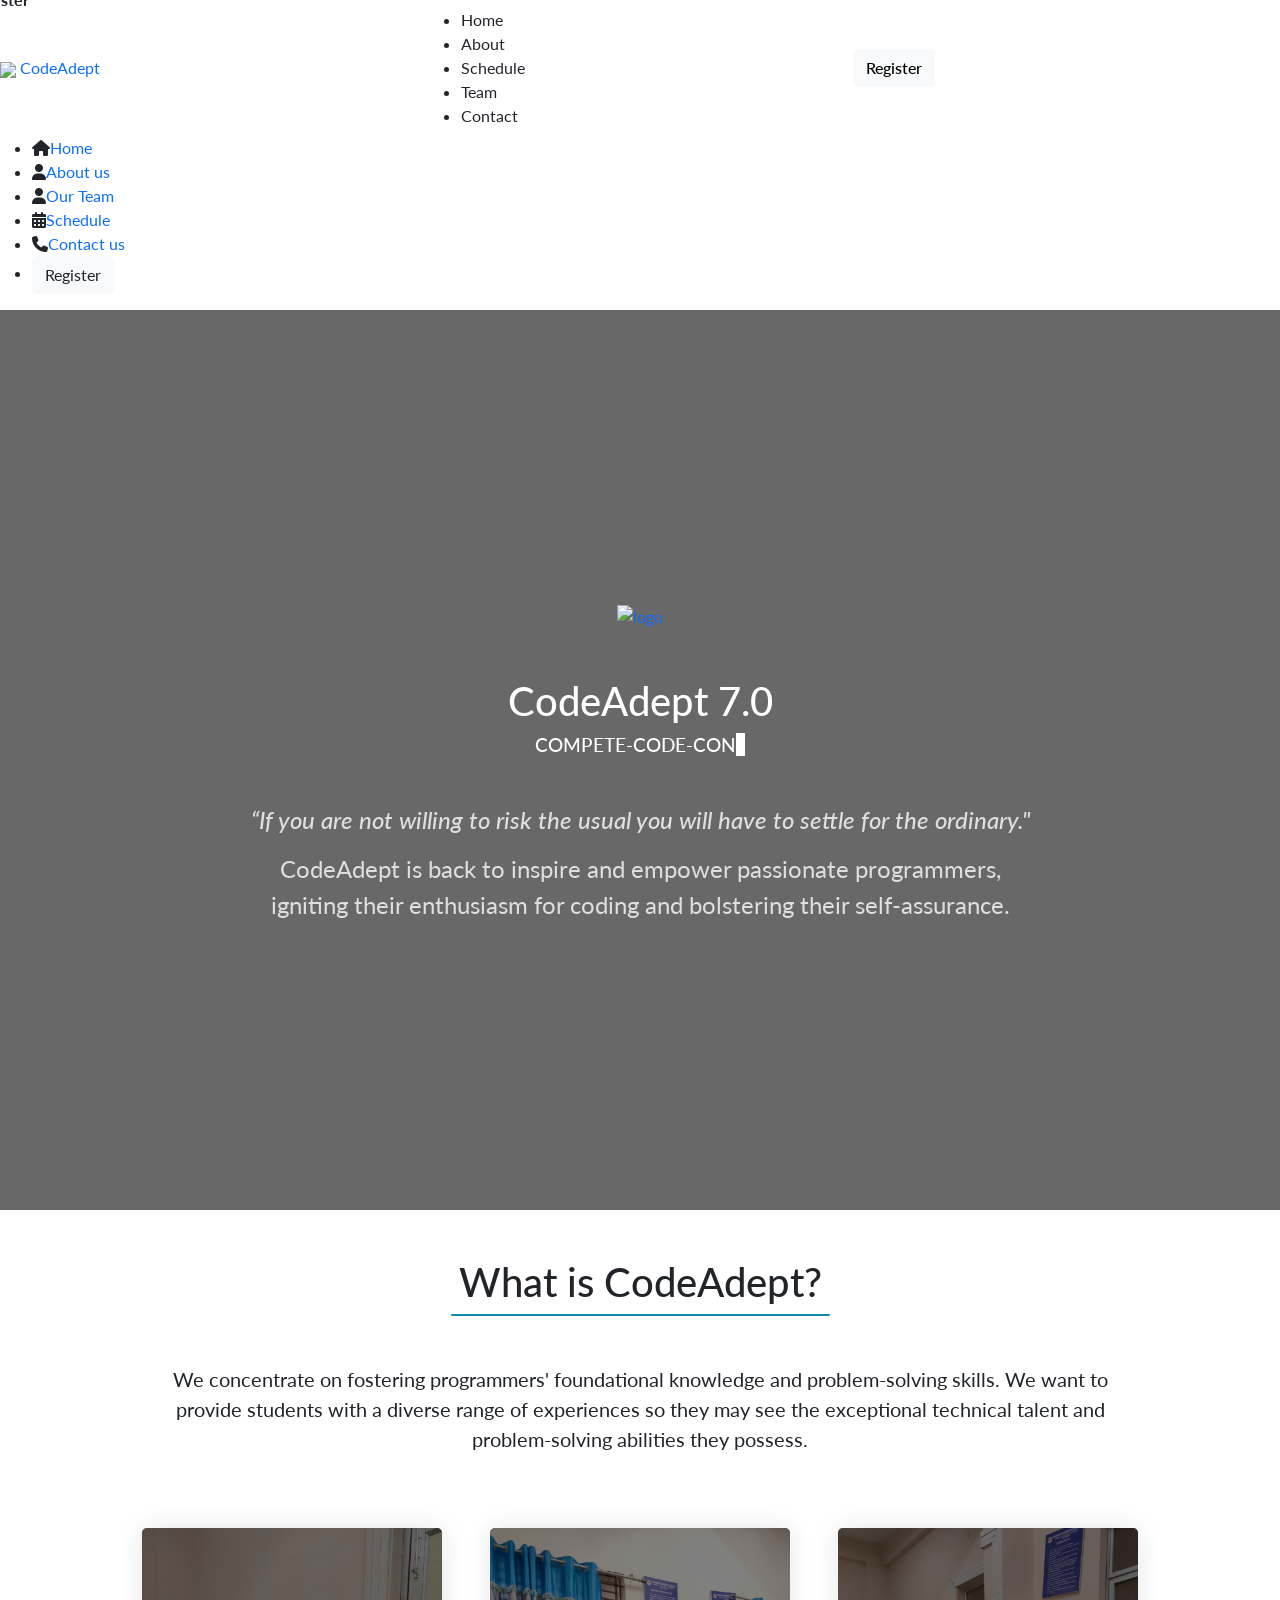
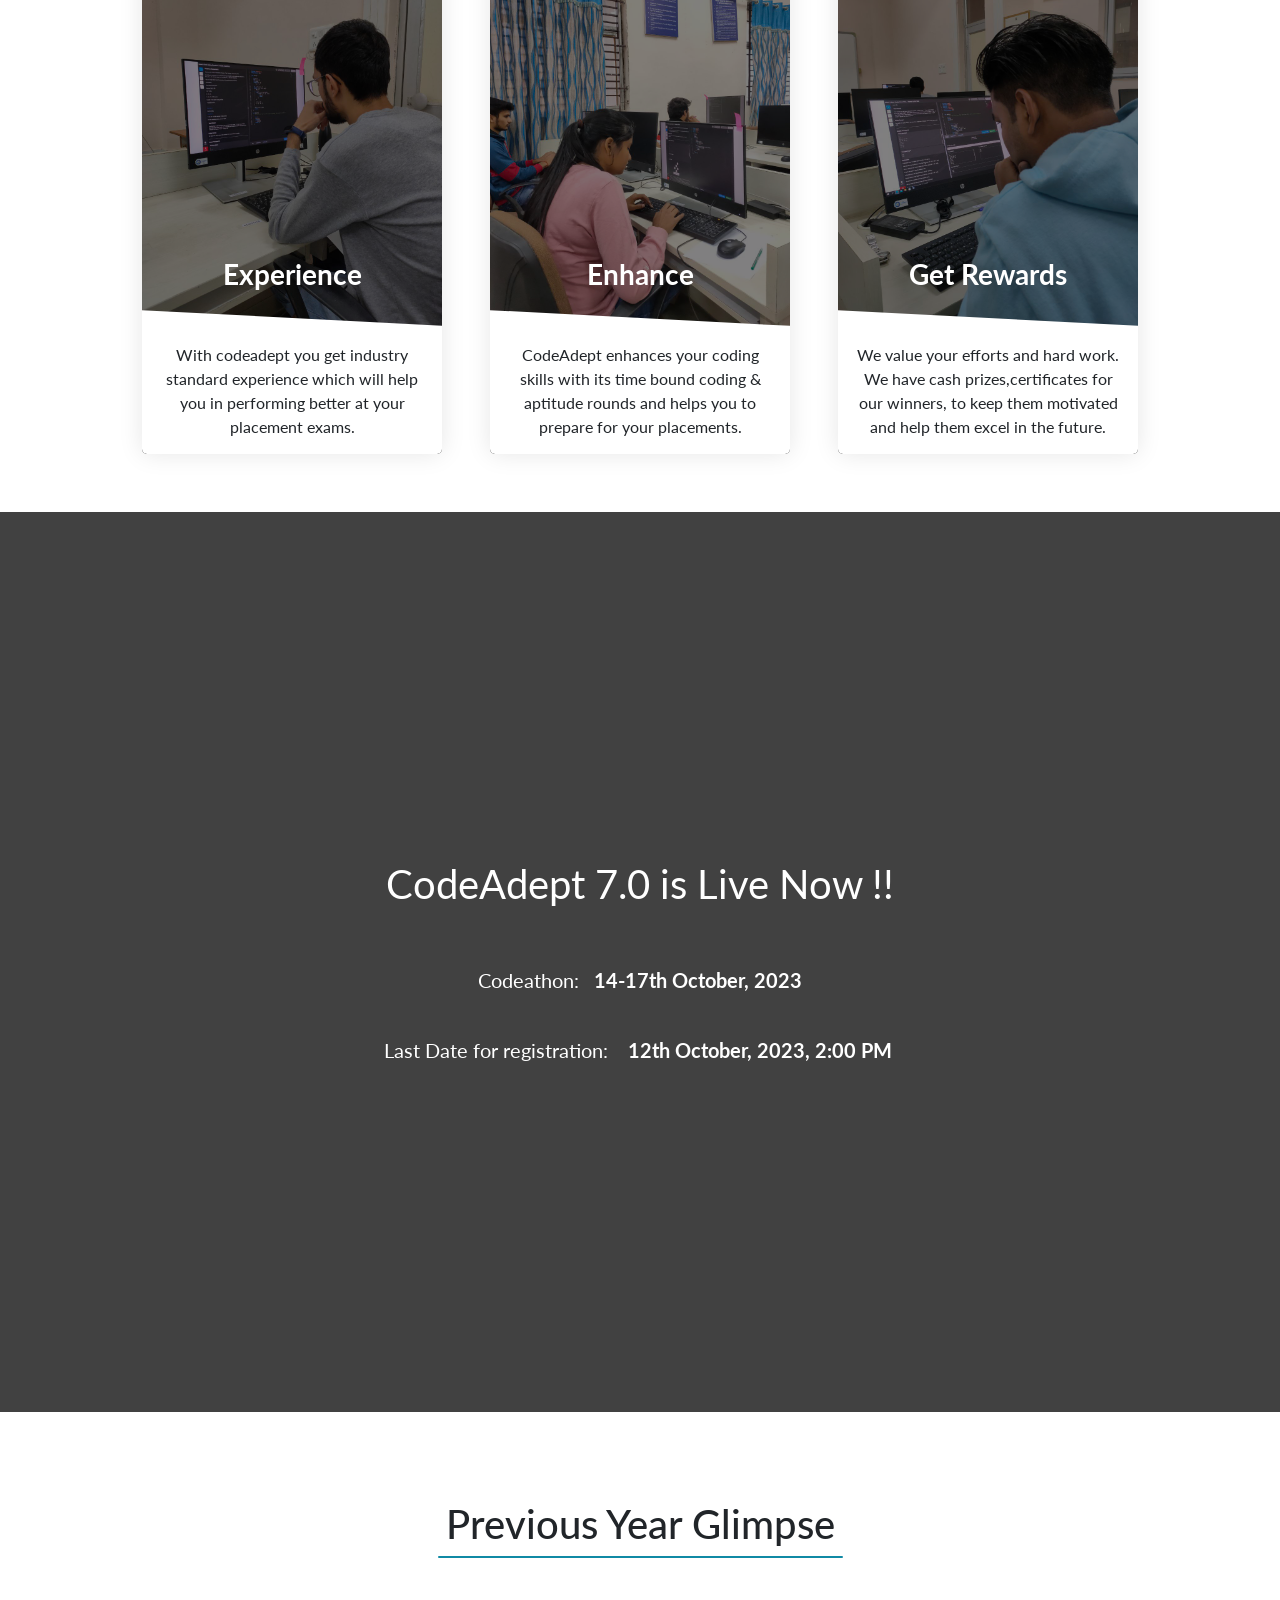
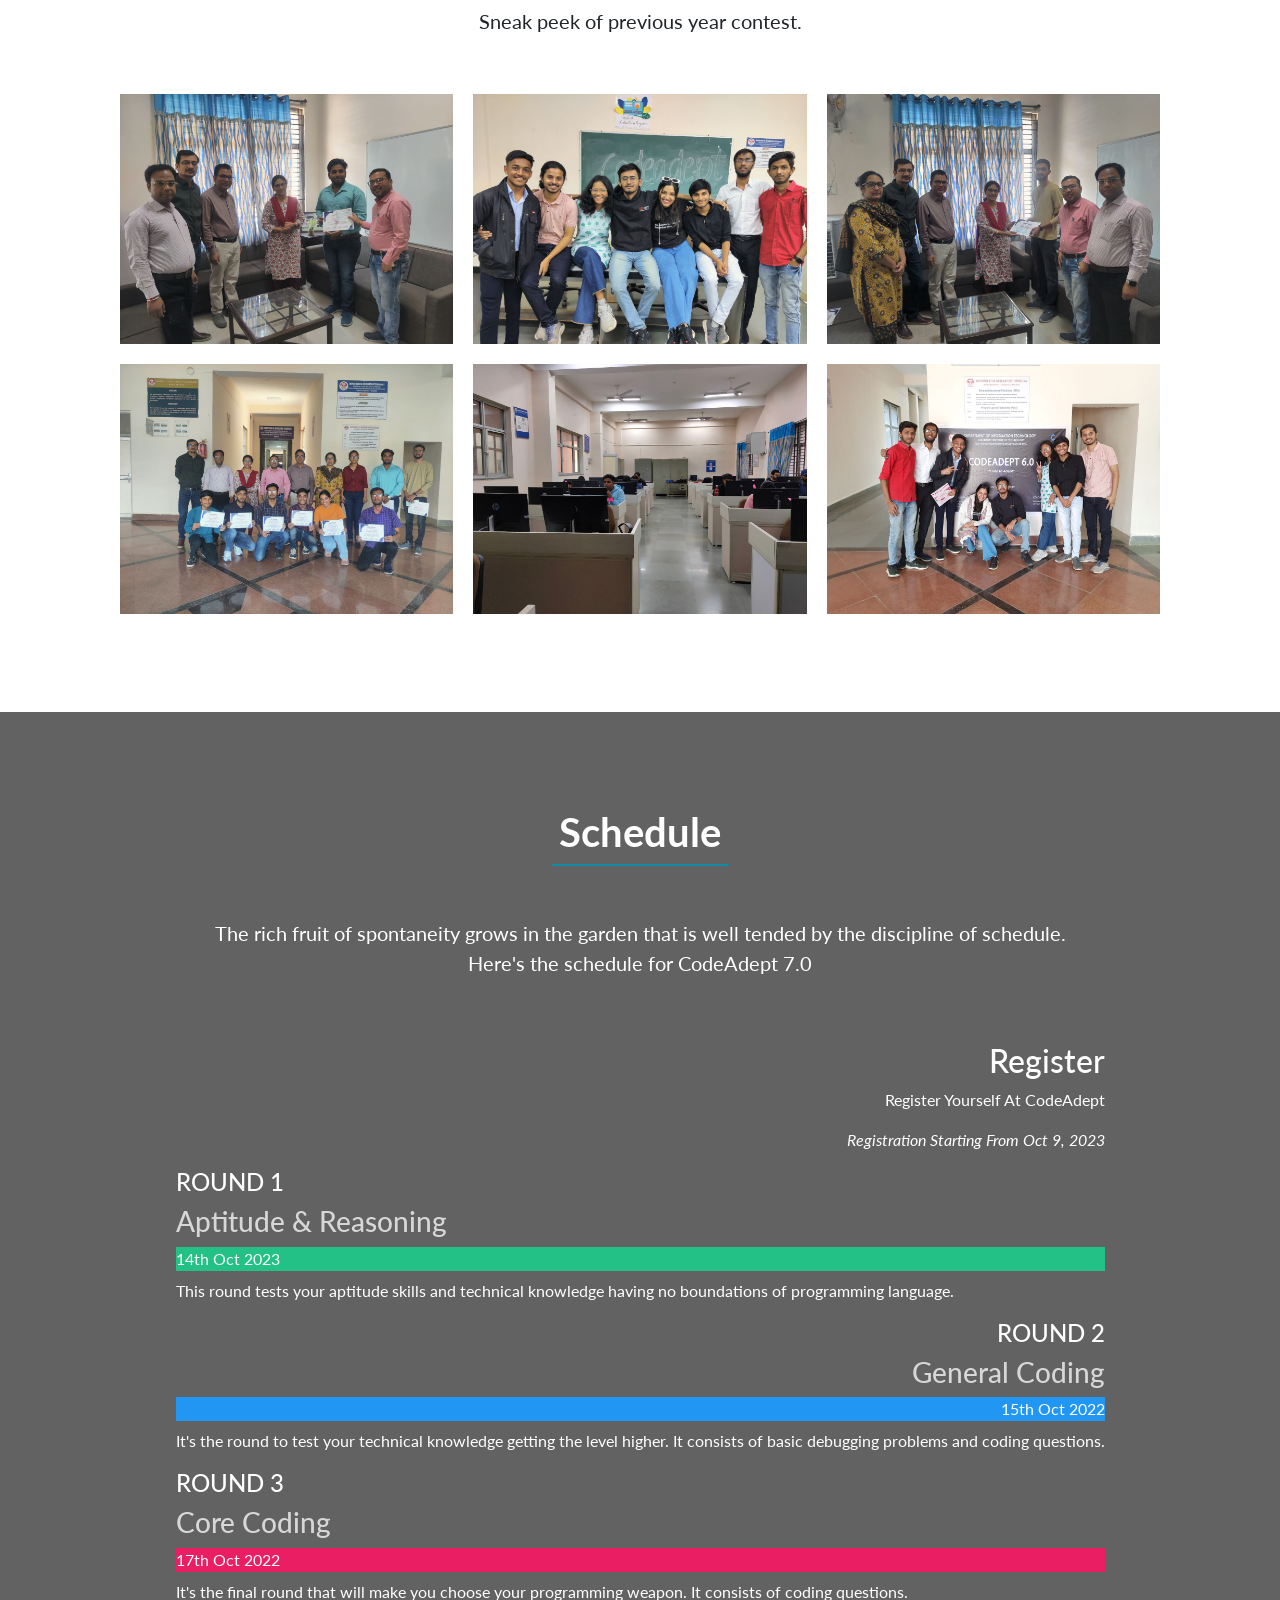
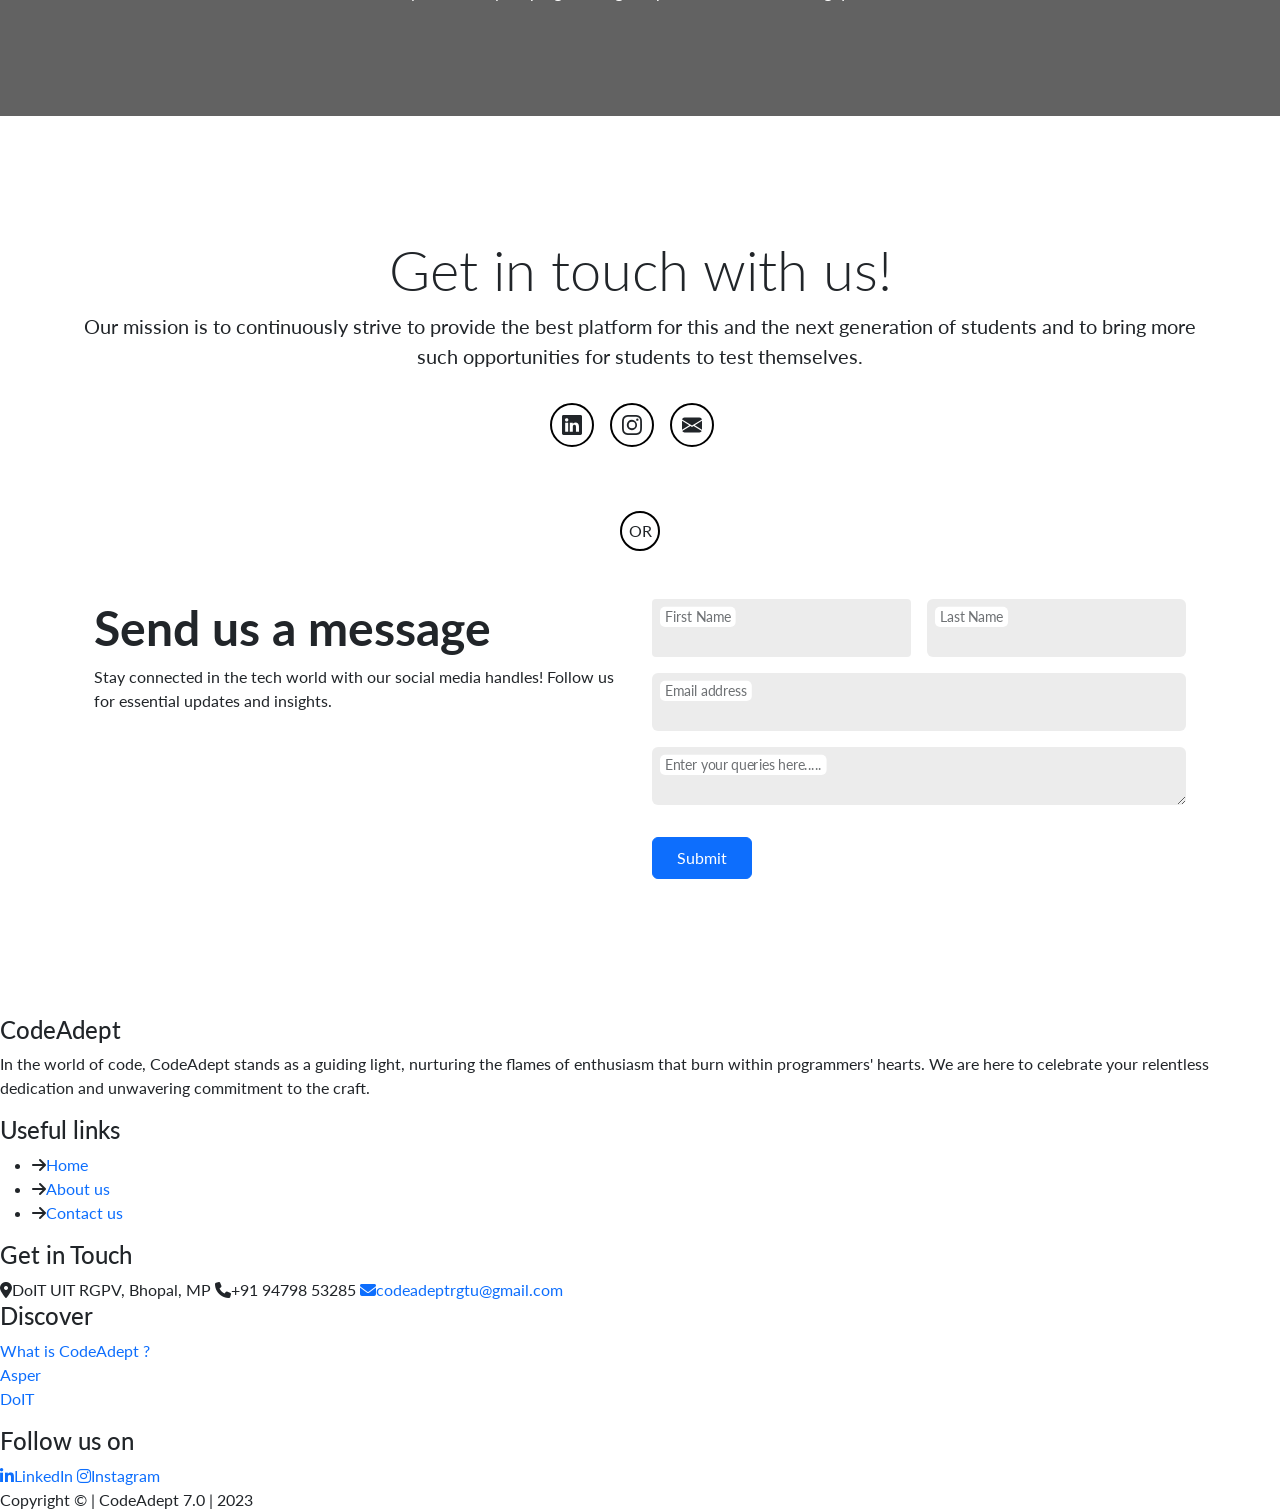
==== commit 52098065: "date edited" ====
--- a/index.html
+++ b/index.html
@@ -271,7 +271,7 @@
                         </div><br> -->
                         <div class="fs-5 text-center">
                             <br>
-                            <p class="para scheduledates">Codeathon: &nbsp; <span class="fw-bold ">14-18th October,
+                            <p class="para scheduledates">Codeathon: &nbsp; <span class="fw-bold ">14-17th October,
                                     2023</span>
                             </p>
                             <br>
@@ -375,7 +375,7 @@
                             <h4 class="res-5">ROUND 3</h4>
                             <h3 class="res-4 opacity-75">Core Coding</h3>
                             
-                            <div class="date my-2" style="background-color: #e91e63;"> 18th Oct 2022</div>
+                            <div class="date my-2" style="background-color: #e91e63;"> 17th Oct 2022</div>
                             <p class="mt-2 res-5">It's the final round that will make you choose your programming weapon. It consists of coding questions.</p>
                         </div>
                     </div>
